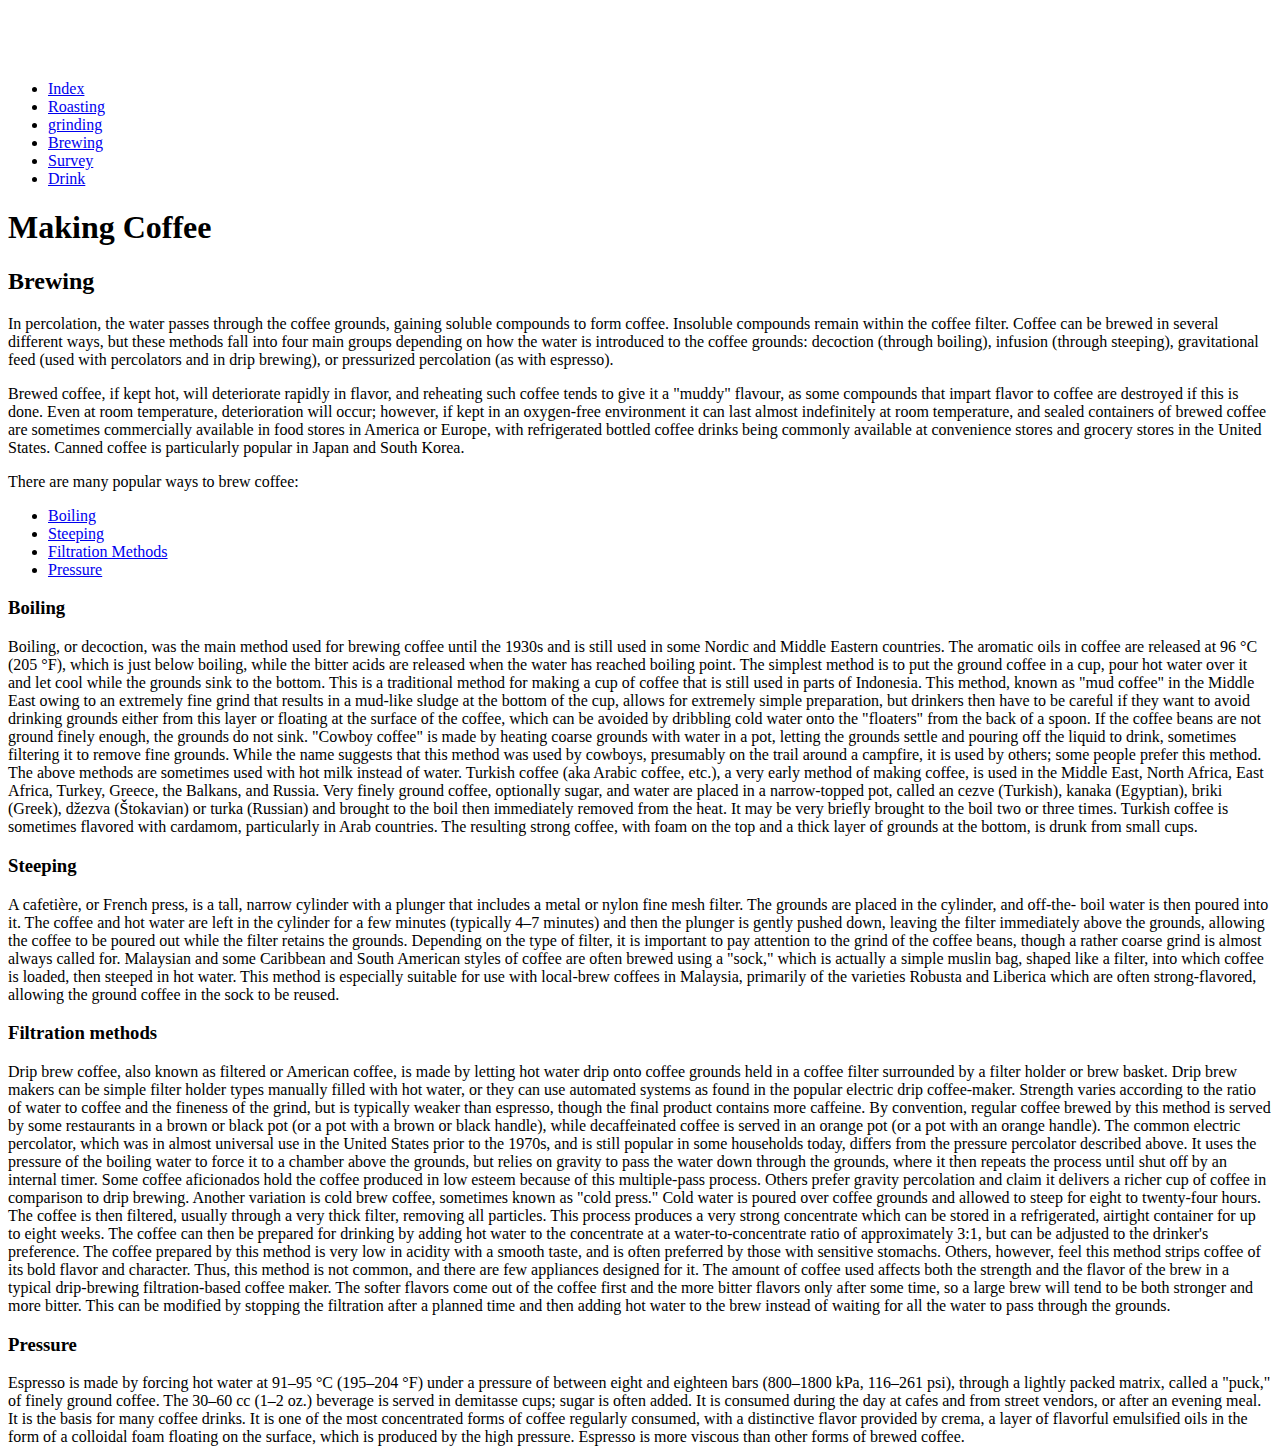
==== site/brewing.html @ 12febcc1 "hello" ====
<!doctype html>
<html>
<head>
<meta charset="utf-8">
<title>Coffee Brewing</title>

</head>

<body>
	<header >
	<h1 style="color: white">All About Coffee</h1>
	<nav>
		<ul>
		 		<li><a href="index.html" target="_blank">Index</a></li>
		 		<li><a href="roasting.html" target="_blank">Roasting</a></li>
		 		<li><a href="grinding.html" target="_blank">grinding</a></li>
		 		<li><a href="brewing.html" target="_blank">Brewing</a></li>
		 		<li><a href="survey.html" target="_blank">Survey</a></li>
		 		<li><a href="drinks.html" target="_blank">Drink</a></li>
		</ul>

	</nav>
</header> 	
	<link href="https://fonts.googleapis.com/css2?family=Itim&display=swap" rel="stylesheet">
<link rel="stylesheet" type="text/css" href="F:\Udemy html css\Working+Files\Working Files\Section 3 Styles\styles-sample.css">

<h1>Making Coffee</h1>

<h2>Brewing</h2>
<section>
	<p>In percolation, the water passes through the coffee grounds, gaining soluble compounds to form coffee. Insoluble compounds remain within the coffee filter.
	Coffee can be brewed in several different ways, but these methods fall into four main groups depending on how the water is introduced to the coffee grounds: decoction (through boiling), infusion (through steeping), gravitational feed (used with percolators and in drip brewing), or pressurized percolation (as with espresso).</p>
<p>
Brewed coffee, if kept hot, will deteriorate rapidly in flavor, and reheating such coffee tends to give it a "muddy" flavour, as some compounds that impart flavor to coffee are destroyed if this is done. Even at room temperature, deterioration will occur; however, if kept in an oxygen-free environment it can last almost indefinitely at room temperature, and sealed containers of brewed coffee are sometimes commercially available in food stores in America or Europe, with refrigerated bottled coffee drinks being commonly available at convenience stores and grocery stores in the United States. Canned coffee is particularly popular in Japan and South Korea.
</p>

</section>




There are many popular ways to brew coffee:
<nav>
<ul type="i">
	<li><a href="#Boiling">Boiling</a></li>
	<li><a href="#Steeping">Steeping</a></li>
	<li><a href="#Filtration">Filtration Methods</a></li>
	<li><a href="#Pressure">Pressure</a></li>
</ul>
</nav>


<h3 id="Boiling">Boiling</h3>
<section>
	





Boiling, or decoction, was the main method used for brewing coffee until the 1930s and is still used in some Nordic and Middle Eastern countries. The aromatic oils in coffee are released at 96 °C (205 °F), which is just below boiling, while the bitter acids are released when the water has reached boiling point.

The simplest method is to put the ground coffee in a cup, pour hot water over it and let cool while the grounds sink to the bottom. This is a traditional method for making a cup of coffee that is still used in parts of Indonesia. This method, known as "mud coffee" in the Middle East owing to an extremely fine grind that results in a mud-like sludge at the bottom of the cup, allows for extremely simple preparation, but drinkers then have to be careful if they want to avoid drinking grounds either from this layer or floating at the surface of the coffee, which can be avoided by dribbling cold water onto the "floaters" from the back of a spoon. If the coffee beans are not ground finely enough, the grounds do not sink.

"Cowboy coffee" is made by heating coarse grounds with water in a pot, letting the grounds settle and pouring off the liquid to drink, sometimes filtering it to remove fine grounds. While the name suggests that this method was used by cowboys, presumably on the trail around a campfire, it is used by others; some people prefer this method.

The above methods are sometimes used with hot milk instead of water.

Turkish coffee (aka Arabic coffee, etc.), a very early method of making coffee, is used in the Middle East, North Africa, East Africa, Turkey, Greece, the Balkans, and Russia. Very finely ground coffee, optionally sugar, and water are placed in a narrow-topped pot, called an cezve (Turkish), kanaka (Egyptian), briki (Greek), džezva (Štokavian) or turka (Russian) and brought to the boil then immediately removed from the heat. It may be very briefly brought to the boil two or three times. Turkish coffee is sometimes flavored with cardamom, particularly in Arab countries. The resulting strong coffee, with foam on the top and a thick layer of grounds at the bottom, is drunk from small cups.
</section>


<h3 id="Steeping">Steeping</h3>

<section>
	


A cafetière, or French press, is a tall, narrow cylinder with a plunger that includes a metal or nylon fine mesh filter. The grounds are placed in the cylinder, and off-the- boil water is then poured into it. The coffee and hot water are left in the cylinder for a few minutes (typically 4–7 minutes) and then the plunger is gently pushed down, leaving the filter immediately above the grounds, allowing the coffee to be poured out while the filter retains the grounds. Depending on the type of filter, it is important to pay attention to the grind of the coffee beans, though a rather coarse grind is almost always called for.

Malaysian and some Caribbean and South American styles of coffee are often brewed using a "sock," which is actually a simple muslin bag, shaped like a filter, into which coffee is loaded, then steeped in hot water. This method is especially suitable for use with local-brew coffees in Malaysia, primarily of the varieties Robusta and Liberica which are often strong-flavored, allowing the ground coffee in the sock to be reused.
</section>
<h3 id="Filtration">
Filtration methods
</h3>
<section>
	

Drip brew coffee, also known as filtered or American coffee, is made by letting hot water drip onto coffee grounds held in a coffee filter surrounded by a filter holder or brew basket. Drip brew makers can be simple filter holder types manually filled with hot water, or they can use automated systems as found in the popular electric drip coffee-maker. Strength varies according to the ratio of water to coffee and the fineness of the grind, but is typically weaker than espresso, though the final product contains more caffeine. By convention, regular coffee brewed by this method is served by some restaurants in a brown or black pot (or a pot with a brown or black handle), while decaffeinated coffee is served in an orange pot (or a pot with an orange handle).

The common electric percolator, which was in almost universal use in the United States prior to the 1970s, and is still popular in some households today, differs from the pressure percolator described above. It uses the pressure of the boiling water to force it to a chamber above the grounds, but relies on gravity to pass the water down through the grounds, where it then repeats the process until shut off by an internal timer. Some coffee aficionados hold the coffee produced in low esteem because of this multiple-pass process. Others prefer gravity percolation and claim it delivers a richer cup of coffee in comparison to drip brewing.

Another variation is cold brew coffee, sometimes known as "cold press." Cold water is poured over coffee grounds and allowed to steep for eight to twenty-four hours. The coffee is then filtered, usually through a very thick filter, removing all particles. This process produces a very strong concentrate which can be stored in a refrigerated, airtight container for up to eight weeks. The coffee can then be prepared for drinking by adding hot water to the concentrate at a water-to-concentrate ratio of approximately 3:1, but can be adjusted to the drinker's preference. The coffee prepared by this method is very low in acidity with a smooth taste, and is often preferred by those with sensitive stomachs. Others, however, feel this method strips coffee of its bold flavor and character. Thus, this method is not common, and there are few appliances designed for it.

The amount of coffee used affects both the strength and the flavor of the brew in a typical drip-brewing filtration-based coffee maker. The softer flavors come out of the coffee first and the more bitter flavors only after some time, so a large brew will tend to be both stronger and more bitter. This can be modified by stopping the filtration after a planned time and then adding hot water to the brew instead of waiting for all the water to pass through the grounds.
</section>
<h3 id="Pressure">
Pressure
</h3>
<section>
	

Espresso is made by forcing hot water at 91–95 °C (195–204 °F) under a pressure of between eight and eighteen bars (800–1800 kPa, 116–261 psi), through a lightly packed matrix, called a "puck," of finely ground coffee. The 30–60 cc (1–2 oz.) beverage is served in demitasse cups; sugar is often added. It is consumed during the day at cafes and from street vendors, or after an evening meal. It is the basis for many coffee drinks. It is one of the most concentrated forms of coffee regularly consumed, with a distinctive flavor provided by crema, a layer of flavorful emulsified oils in the form of a colloidal foam floating on the surface, which is produced by the high pressure. Espresso is more viscous than other forms of brewed coffee.
</section>
</body>
</html>
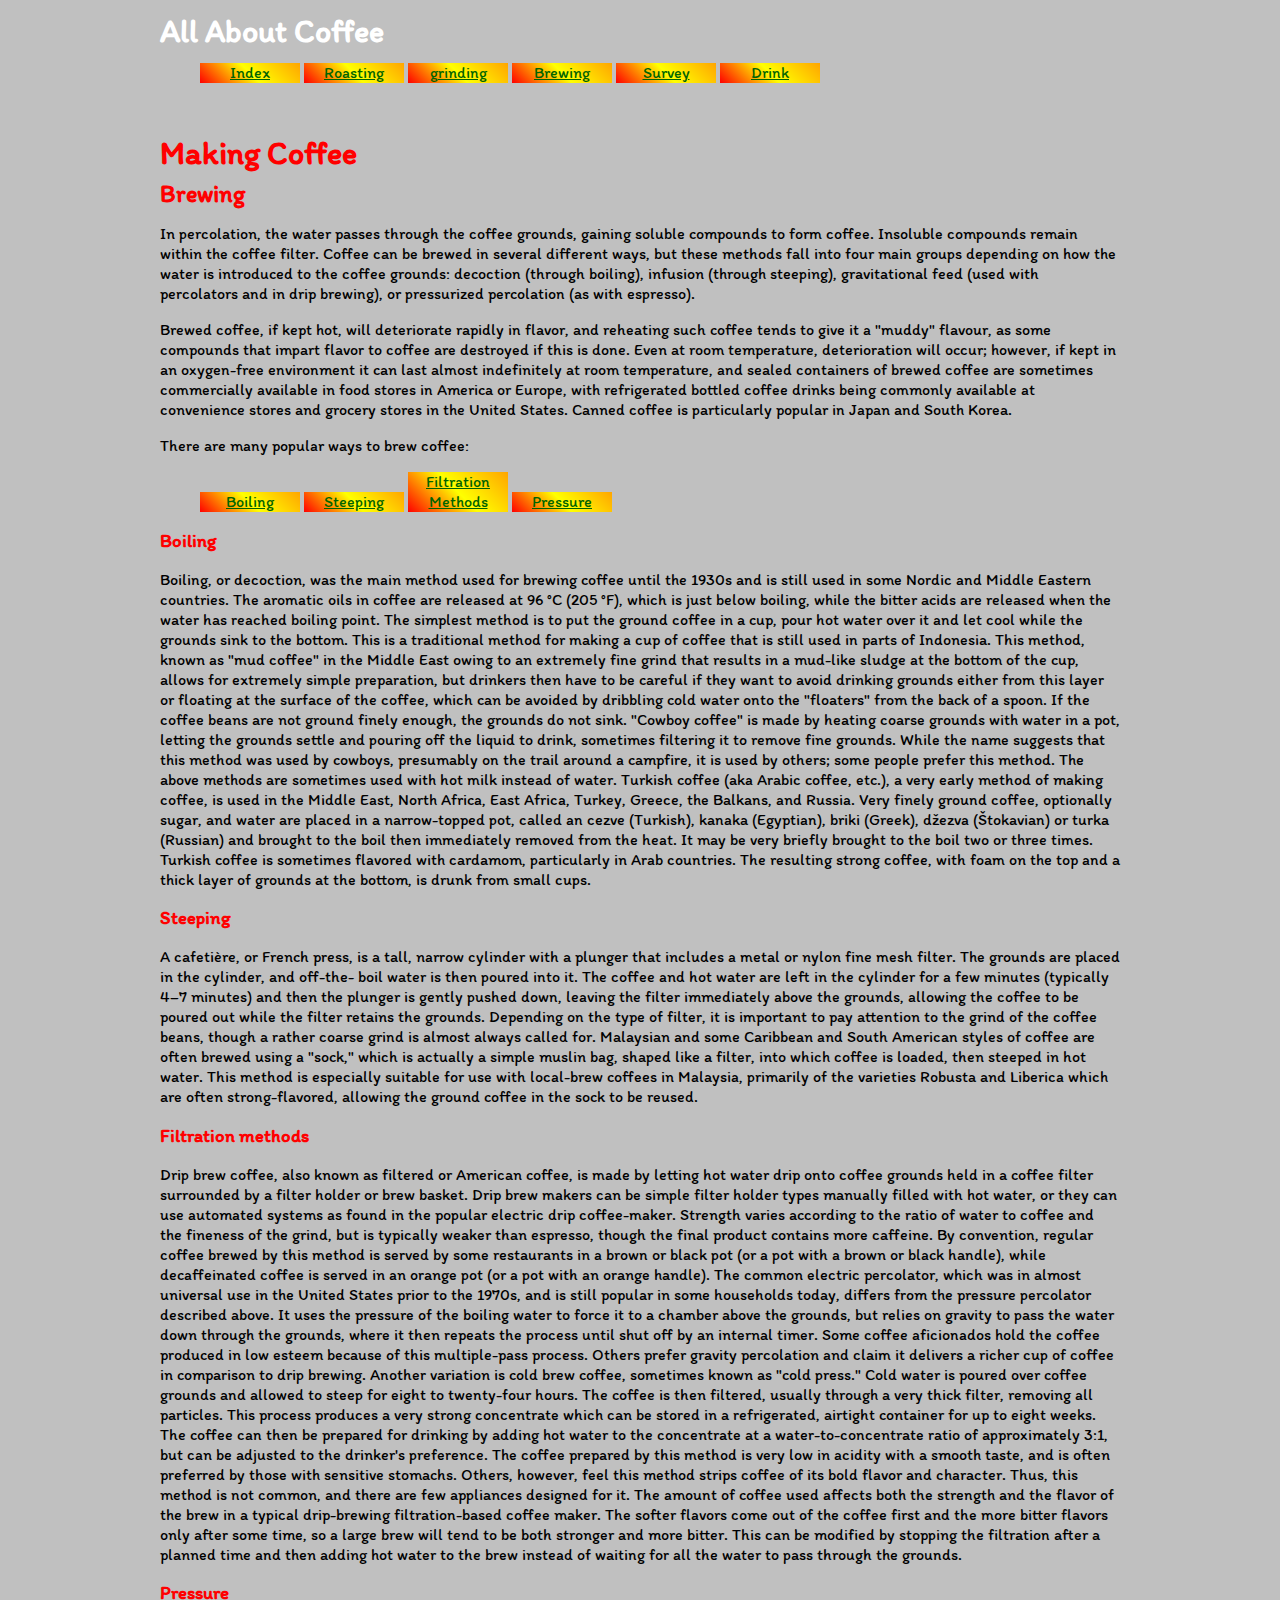
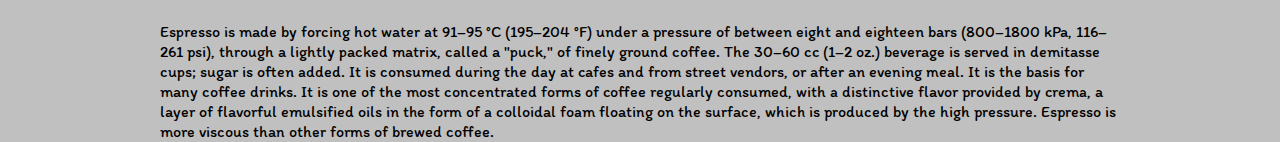
==== commit f6a69610: "hello>" ====
--- a/site/brewing.html
+++ b/site/brewing.html
@@ -22,7 +22,7 @@
 	</nav>
 </header> 	
 	<link href="https://fonts.googleapis.com/css2?family=Itim&display=swap" rel="stylesheet">
-<link rel="stylesheet" type="text/css" href="F:\Udemy html css\Working+Files\Working Files\Section 3 Styles\styles-sample.css">
+<link rel="stylesheet" type="text/css" href="styles-sample.css">
 
 <h1>Making Coffee</h1>
 
--- a/site/styles-sample.css
+++ b/site/styles-sample.css
@@ -0,0 +1,177 @@
+body
+{
+	font-family: 'Itim', cursive;
+	background-color: silver ; 
+	margin: 0 auto ; 
+	width: 960px ; 
+}
+
+.flex-1
+{
+
+	display: flex;
+flex-direction: row;
+justify-content: space-between;
+align-items: center;	
+	flex-wrap: nowrap;
+
+}
+.img1
+{
+	flex: 2 2 150px ;
+}
+.img2
+{
+	flex: 1 1 150px ;
+}
+.img3
+{
+	flex: 1 2 150px ;
+}
+.img4
+{
+	flex: 1 1 100px ;
+}
+h1,h2,h3
+{
+	color:red;
+}
+ul
+{
+	list-style-image: url("F:\\Udemy html css\\Working+Files\\Working Files\\Website Project\\images\\tiny-coffee-cup.gif");
+}
+header
+{
+	background-image: url("F:\\Udemy html css\\Working+Files\\Working Files\\Website Project\\images\\coffee-beans.jpg");
+	height: 100px ; 
+	position: sticky  ; 
+
+
+}
+nav a:link 
+{
+	background: linear-gradient(45deg , red, yellow , orange) ;
+	color: darkgreen ;
+	width: 100px ; 
+	display: inline-block;
+	text-align: center;
+	
+
+
+}
+nav a:visited
+{
+	color:black ;
+}
+
+nav a:hover
+{
+
+	background: repeating-linear-gradient(45deg,yellow 40px,lime 40px) ;
+	color : white ;
+
+}
+a:hover
+{
+	transform: scale(1.5);
+	transform: skewX(-12deg);
+	transform: skewY(-10deg);
+}
+nav ul
+{
+	list-style-type: none ; 
+}
+nav li
+{
+	display: inline;
+}
+aside
+{
+	float: right;
+	padding: 0px  ; 
+	margin-left: 10px ;
+	margin-top: 100px ;  
+	width: 200px ; 
+	background-color: tan ; 
+	text-align: center;
+	font-weight: bold ; 
+	clear: both;
+}
+label
+{
+	text-align: left;
+	display: block;
+	margin:10px;
+}
+table
+{
+	border:1px solid red ;
+	width: 1100px  ; 
+	
+}
+th,td
+{
+	border-spacing: 10px;
+	color: blue ;
+	border:1px solid red ;
+	width: 10%; 
+	height: 10px ; 
+	padding: 5px ; 
+	text-align: center;
+	vertical-align: right ; 
+}
+video
+{
+	align-content: center;
+	margin-bottom: 10px ; 
+}
+.heart
+{
+	background-color: red ; 
+	width: 50px ; 
+	height: 50px ; 
+	position: relative; 
+	left: 30px ; 
+	margin-left: 10px ;
+	transform: rotate(-45deg);
+}
+.heart::before
+{
+	content: "" ; 
+	background-color:red; 
+	width: 50px ; height: 50px ; border-radius: 50% ;
+	position: absolute;
+	top: -25px ; 
+	left: 0px ;
+	
+}
+.heart::after
+{
+	content: "" ; 
+	background-color: red ;
+	width: 50px ; height: 50px ; border-radius: 50% ;
+	position: absolute;
+	top: 0px ; 
+	left: 25px ;
+	
+}
+.sjad
+{
+	box-shadow: 0px 0px 5px 5px teal ;
+	animation-name: quote ; 
+	animation-duration: 5s ; 
+	position: relative; 
+	animation-iteration-count: infinite;
+	animation-timing-function: linear;
+}
+@keyframes quote 
+{
+0%{background-color: #d0dD0d ; top:20px;}
+33.33%{background-color: #dBdDad ; right: 20px}
+66.66%{background-color: #c0aDcd ; top:0px;}
+100%{background-color: #e0ED07 ; right: 0px ;}
+}
+body
+{
+	line-height: 20px ; 
+}